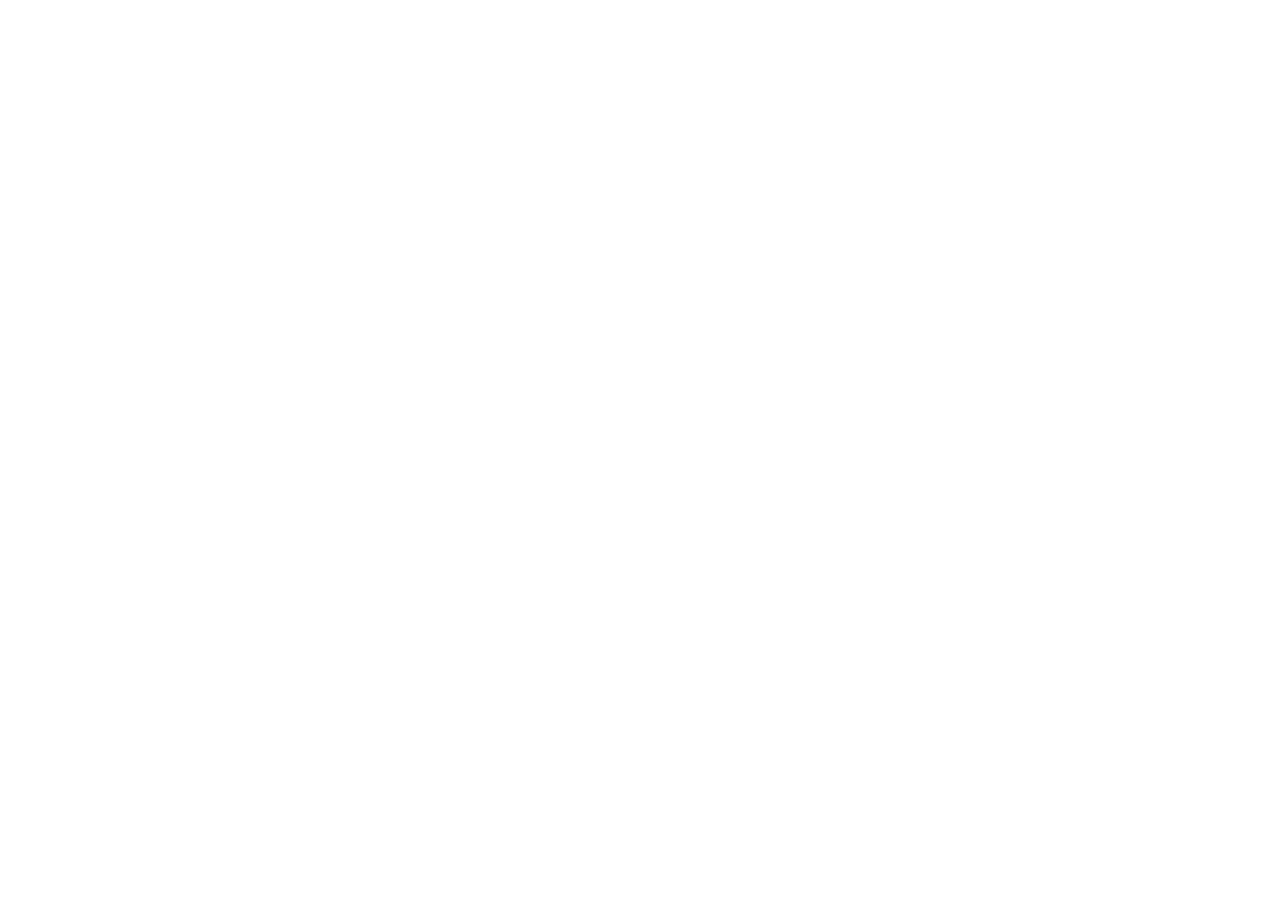
==== 17.2_activities/01_Containers_Structure/unsolved/index.html @ 8ca8e6a8 "Added 17 folder activities" ====
<html>
<head>
  <title>USPS Style Guide</title>
  <link href="css/style.css" rel="stylesheet" type="text/css">
</head>
<body>
<!-- Header section here -->

<!-- Color Palette section -->

<!-- Typography Section -->

<!-- UI Elements Section -->

<!-- Imagery Section -->
</body>
</html>
---- 17.2_activities/01_Containers_Structure/unsolved/css/style.css ----
/*  Hi! your going to write styles here in the next couple activities. */
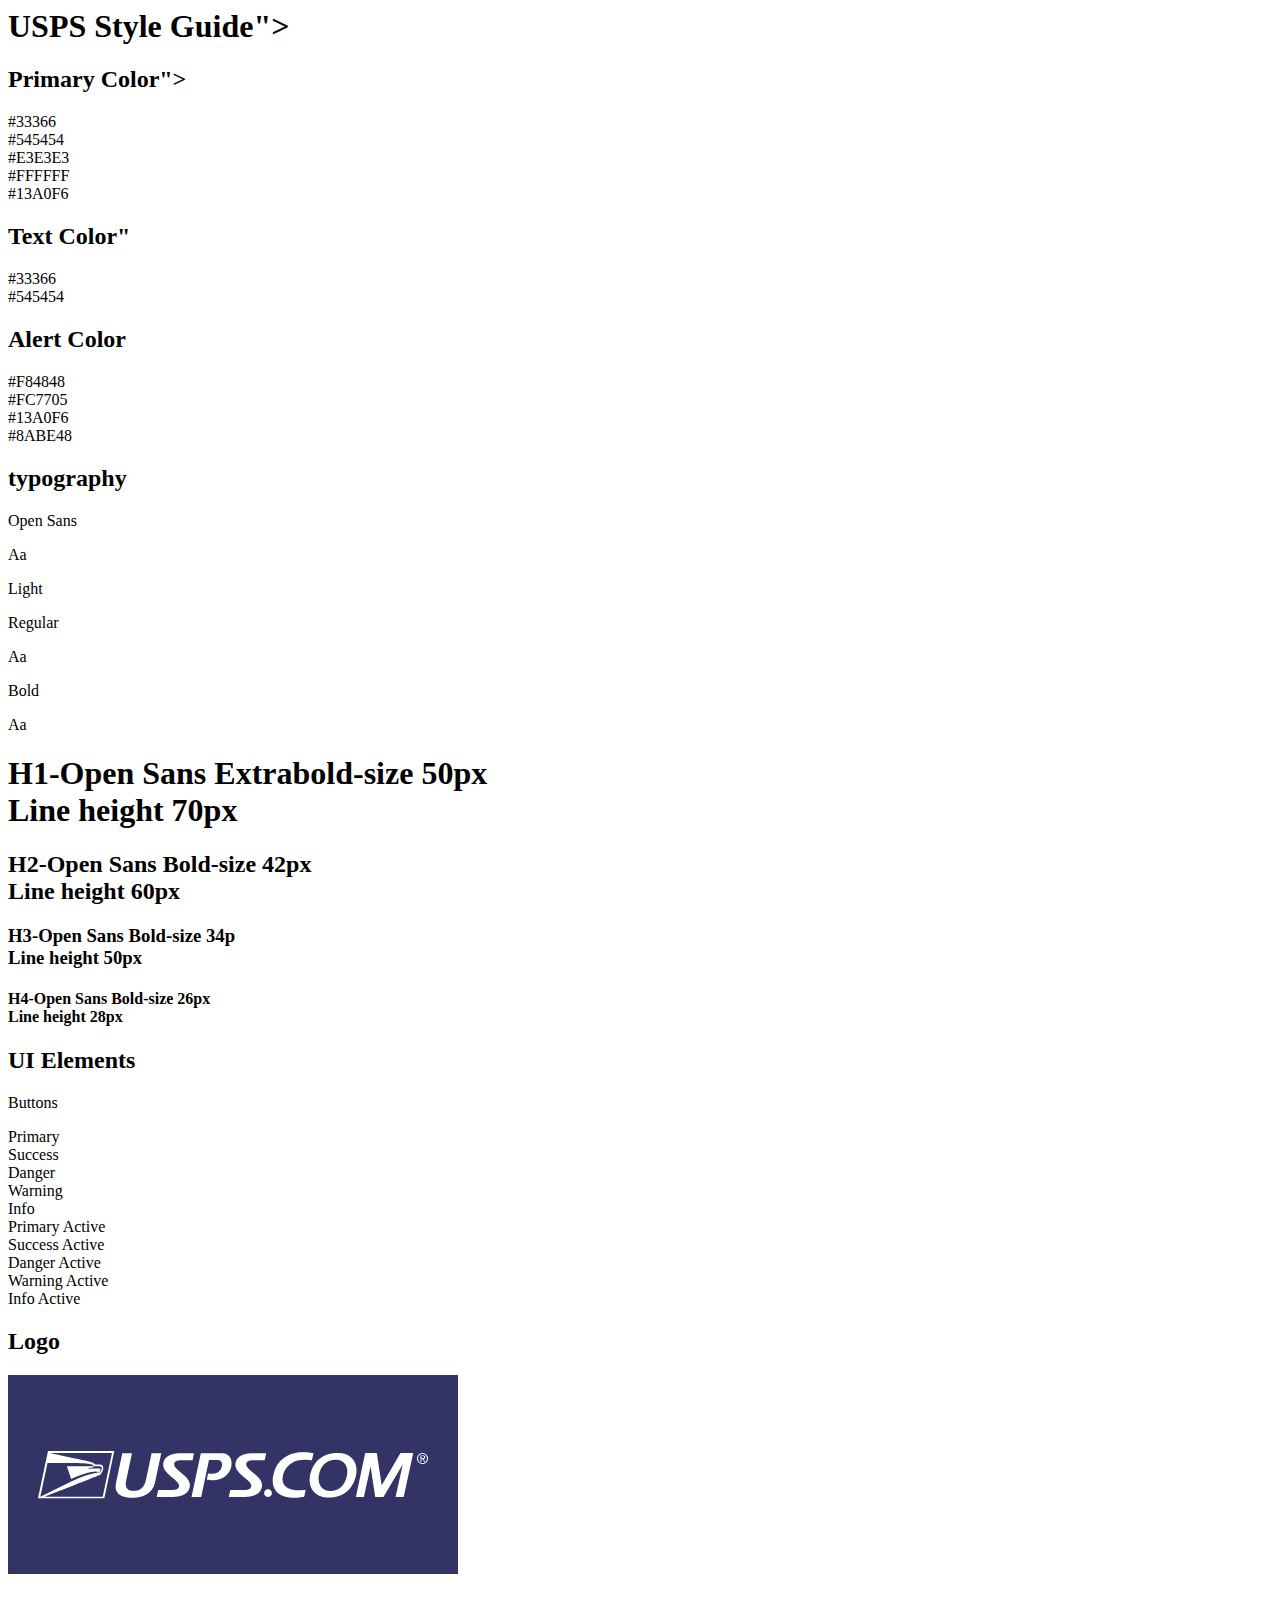
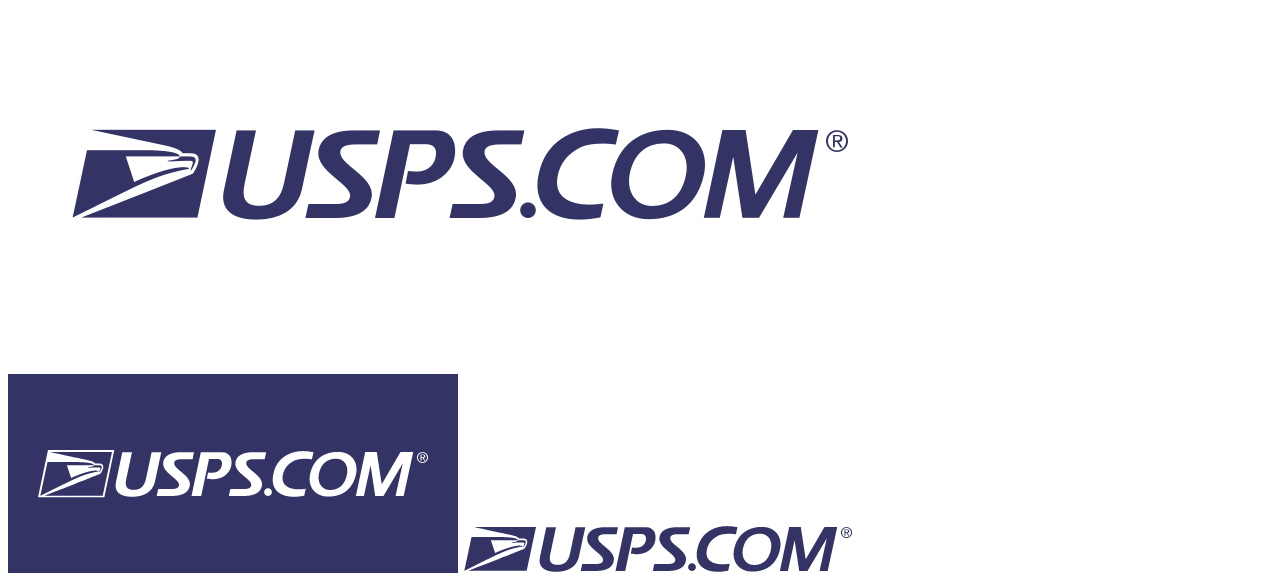
==== commit 6c0acbca: "Completed 17.2 activity" ====
--- a/17.2_activities/01_Containers_Structure/unsolved/index.html
+++ b/17.2_activities/01_Containers_Structure/unsolved/index.html
@@ -4,14 +4,89 @@
   <link href="css/style.css" rel="stylesheet" type="text/css">
 </head>
 <body>
-<!-- Header section here -->
-
-<!-- Color Palette section -->
-
-<!-- Typography Section -->
-
-<!-- UI Elements Section -->
-
-<!-- Imagery Section -->
+  <section class="header"></section>
+  <section class="colorPalette"></section>
+    <h1 id="pageTopic">USPS Style Guide"></h1>
+    <h2 class="sectionHead">Primary Color"></h2>
+  <div class="colorContainer">
+     <div class="swatch darkBlue"></div>
+     <div class="hexCode">#33366</div>
+  </div>
+  <div class="colorContainer">
+    <div class="swatch darkGrey"></div>
+    <div class="hexCode">#545454</div>
+  </div>
+  <div class="colorContainer">
+    <div class="swatch lightGrey"></div>
+    <div class="hexCode">#E3E3E3</div>
+  </div>
+  <div class="colorContainer">
+    <div class="swatch white"></div>
+    <div class="hexCode">#FFFFFF</div>
+  </div>
+  <div class="colorContainer">
+    <div class="swatch lightBlue"></div>
+    <div class="hexCode">#13A0F6</div>
+  </div>
+  <h2 class="sectionHead">Text Color"</h2>
+  <div class="colorContainer">
+    <div class="swatch darkBlue"></div>
+    <div class="hexCode">#33366</div>
+  </div class="colorContainer">
+    <div class="swatch darkGrey"></div>
+    <div class="hexCode">#545454</div>
+  </div>
+  <h2 class="sectionHead">Alert Color</h2>
+    <div class="swatch red"></div>
+    <div class="hexCode">#F84848</div>
+  </div>
+  <div class="swatch orange"></div>
+  <div class="hexCode">#FC7705</div>
+</div>
+<div class="swatch lightBlue"></div>
+<div class="hexCode">#13A0F6</div>
+</div>
+<div class="swatch lightGreen"></div>
+<div class="hexCode">#8ABE48</div>
+</div>
+  <section class="typography"></section>
+    <h2 class="sectionHead">typography</h2>
+    <p>Open Sans</p>
+    <div class="type_container">
+      <p class="large light">Aa</p>
+      <p>Light</p>
+    <p>Regular</p> 
+    <p class="large light">Aa</p>
+    <p>Bold</p>
+    <p class="large light">Aa</p>
+  <h1>H1-Open Sans Extrabold-size 50px<br>Line height 70px</h1>
+  <h2>H2-Open Sans Bold-size 42px<br>Line height 60px</h2>
+  <h3>H3-Open Sans Bold-size 34p<br>Line height 50px</h3>
+  <h4>H4-Open Sans Bold-size 26px<br>Line height 28px</h4>
+    </div>
+  <section class="uiElements">
+    <h2 class="sectionHead">UI Elements</h2>
+    <p>Buttons</p>
+    <div class="buttonCaption">
+      <div class="button primary">Primary</div>
+      <div class="button success">Success</div>
+      <div class="button danger">Danger</div>
+      <div class="button warning">Warning</div>
+      <div class="button info">Info
+      </div>
+      <div class="buttonContain"></div>
+      <div class="button primaryActive">Primary Active</div>
+      <div class="button successActive">Success Active</div>
+      <div class="button dangerActive">Danger Active</div>
+      <div class="button warningActive">Warning Active</div>
+      <div class="button infoActive">Info Active</div>
+    </div>
+  </section>
+  <section class="imagery"></section>
+  <h2 class="sectionHead">Logo</h2>
+  <img src="images/Logo-dark.png">
+  <img src="images/Logo-light.png">
+  <img src="images/Logo-dark1.png">
+  <img src="images/Logo-light-1.png">
 </body>
 </html>
